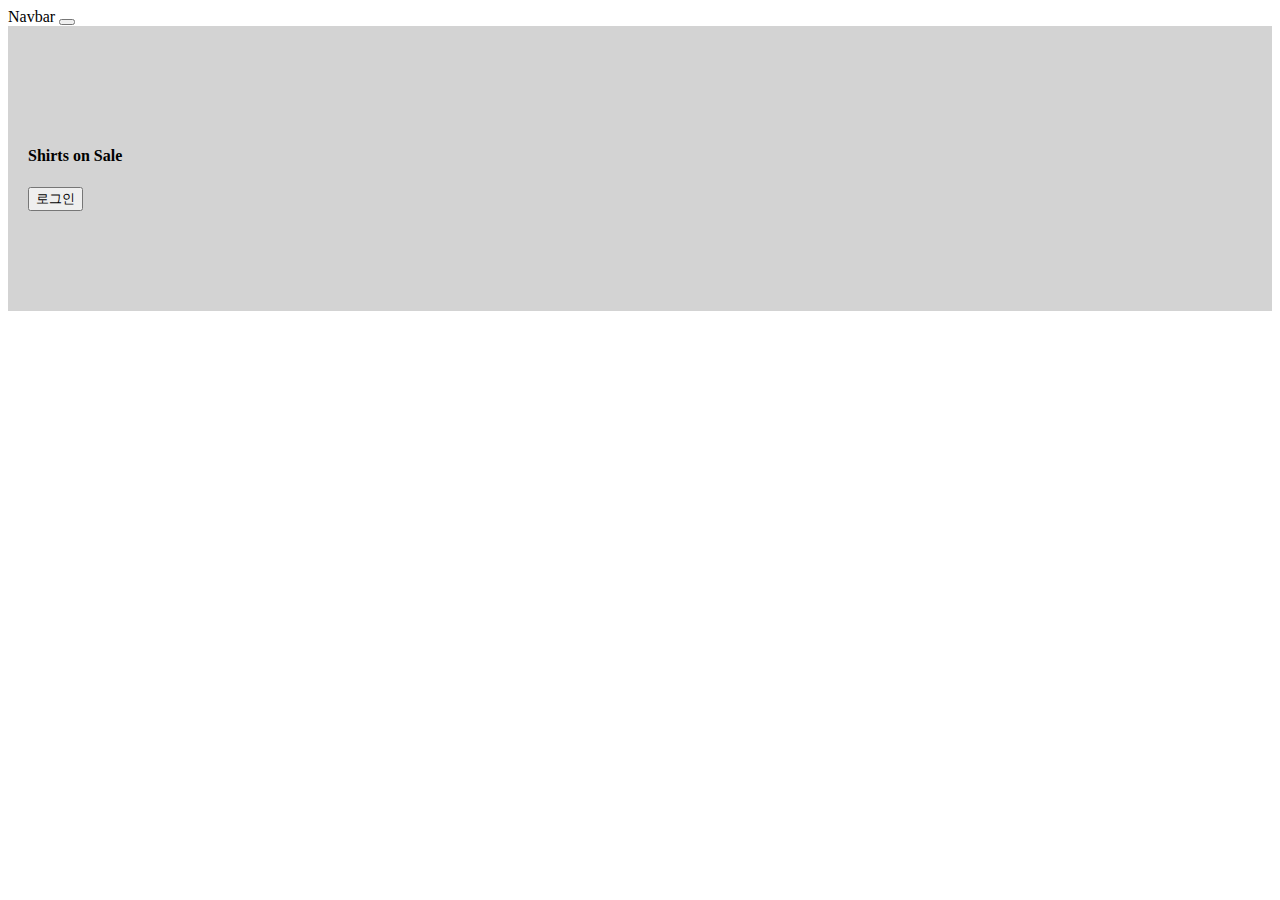
==== index.html @ 3c02347d "CodingApple Start" ====
<!doctype html>
<html lang="en">
  <head>
    <meta charset="utf-8">
    <meta name="viewport" content="width=device-width, initial-scale=1">
    <!-- Bootstrap CSS -->
    <link href="https://cdn.jsdelivr.net/npm/bootstrap@5.1.3/dist/css/bootstrap.min.css" rel="stylesheet" integrity="sha384-1BmE4kWBq78iYhFldvKuhfTAU6auU8tT94WrHftjDbrCEXSU1oBoqyl2QvZ6jIW3" crossorigin="anonymous">
    <link rel="stylesheet" href="main.css">
    <title>JS Practice!</title>
    <script src="https://code.jquery.com/jquery-3.6.0.min.js"   integrity="sha256-/xUj+3OJU5yExlq6GSYGSHk7tPXikynS7ogEvDej/m4=" crossorigin="anonymous"></script>
  </head>
    
  <body>
    
    <!-- Modal -->
    <div class="black-bg">
      <div class="white-bg">
        <h4>로그인하세요</h4>
        <form action="success.html">
           <div class="my-3">
            <input type="text" class="form-control">
           </div>
           <div class="my-3">
             <input type="password" class="form-control">
           </div>
           <button type="submit" class="btn btn-warning">전송</button>
           <button type="button" class="btn btn-danger" id="close">닫기</button>
        </form> 
      </div>
    </div>
      
    <!-- Navigation Menu -->  
    <nav class="navbar navbar-light bg-light">
      <div class="container-fluid">
        <span class="navbar-brand">Navbar</span>
        <button class="navbar-toggler" type="button">
          <span class="navbar-toggler-icon"></span>
        </button>
      </div>
    </nav>  
      
    <!-- Navigation Item -->  
    <ul class="list-group" id="test1">
      <li class="list-group-item">An item</li>
      <li class="list-group-item">A second item</li>
      <li class="list-group-item">A third item</li>
      <li class="list-group-item">A fourth item</li>
      <li class="list-group-item">And a fifth one</li>
    </ul>
      
    <div class="main-bg">
        <h4>Shirts on Sale</h4>
        <button id="login-btn" class="btn btn-danger">로그인</button>
    </div>
      
      
    <script>
      $('#login-btn').on('click',function(){
          $('.black-bg').addClass('show-modal');
      });
        
      $('#close').on('click',function(){
          $('.black-bg').removeClass('show-modal');
      });
        
      document.getElementsByClassName('navbar-toggler')[0].addEventListener(
          'click',function(){
              document.getElementsByClassName('list-group')[0].classList.toggle('show');
          });
        
        if (3 > 1){
          console.log('안녕')
        }
        
        
        
        
    </script>
      
    <script src="https://cdn.jsdelivr.net/npm/bootstrap@5.1.3/dist/js/bootstrap.bundle.min.js" integrity="sha384-ka7Sk0Gln4gmtz2MlQnikT1wXgYsOg+OMhuP+IlRH9sENBO0LRn5q+8nbTov4+1p" crossorigin="anonymous"></script>
      
  </body>
</html>
---- main.css ----
.alert-box {
    background-color: skyblue;
    padding: 20px;
    color: white;
    border-radius: 5px;
    display: none;
}

.list-group {
    display: none;
}

.black-bg {
  width : 100%;
  height : 100%;
  position : fixed;
  background : rgba(0,0,0,0.5);
  z-index : 5;
  padding: 30px;
  visibility: hidden;
  opacity: 0;
  transition: all 1s;
}

.white-bg {
  background: white;
  border-radius: 5px;
  padding: 30px;
  
} 

.show {
    display: block;
}

.show-modal {
    visibility: visible;
    opacity: 1;
}
.main-bg {
    padding: 100px 20px;
    background: lightgrey;
}
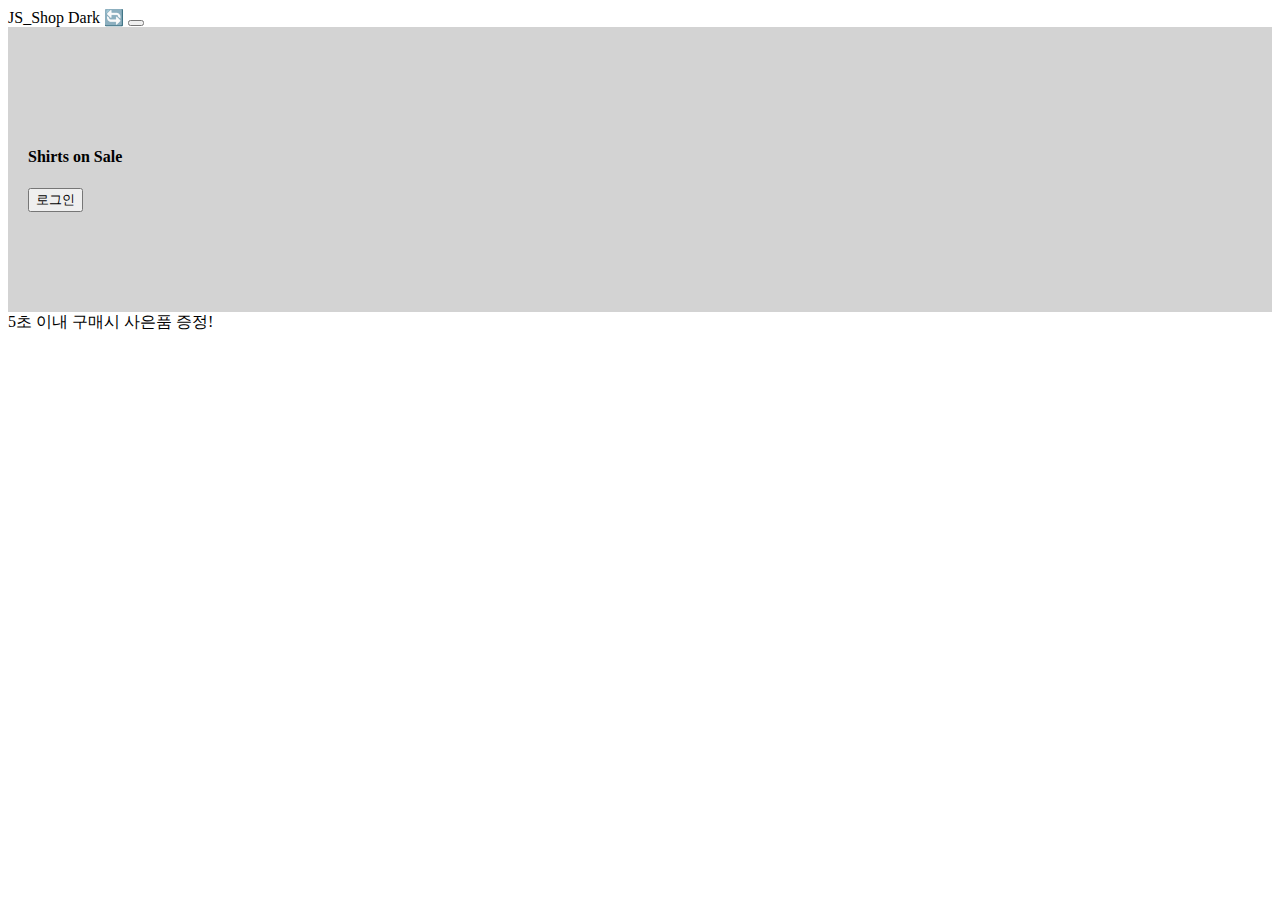
==== commit 5c20903e: "20220423 JS Master ~ing" ====
--- a/index.html
+++ b/index.html
@@ -18,12 +18,12 @@
         <h4>로그인하세요</h4>
         <form action="success.html">
            <div class="my-3">
-            <input type="text" class="form-control">
+            <input type="text" class="form-control" id="email">
            </div>
            <div class="my-3">
-             <input type="password" class="form-control">
+             <input type="password" class="form-control" id="password">
            </div>
-           <button type="submit" class="btn btn-warning">전송</button>
+           <button type="submit" class="btn btn-warning" id="send">전송</button>
            <button type="button" class="btn btn-danger" id="close">닫기</button>
         </form> 
       </div>
@@ -32,13 +32,14 @@
     <!-- Navigation Menu -->  
     <nav class="navbar navbar-light bg-light">
       <div class="container-fluid">
-        <span class="navbar-brand">Navbar</span>
+        <span class="navbar-brand">JS_Shop</span>
+        <span class="badge bg-dark">Dark 🔄</span>
         <button class="navbar-toggler" type="button">
           <span class="navbar-toggler-icon"></span>
         </button>
       </div>
     </nav>  
-      
+        
     <!-- Navigation Item -->  
     <ul class="list-group" id="test1">
       <li class="list-group-item">An item</li>
@@ -51,6 +52,10 @@
     <div class="main-bg">
         <h4>Shirts on Sale</h4>
         <button id="login-btn" class="btn btn-danger">로그인</button>
+    </div>
+
+    <div class="alert alert-danger">
+      <span id="secondNum">5</span>초 이내 구매시 사은품 증정!
     </div>
       
       
@@ -67,17 +72,64 @@
           'click',function(){
               document.getElementsByClassName('list-group')[0].classList.toggle('show');
           });
-        
-        if (3 > 1){
-          console.log('안녕')
+
+      $('form').on('submit',function(){
+        if(document.getElementById('email').value == ''){
+          alert('아이디 입력 안함');
         }
-        
-        
+        if(document.getElementById('password').value == ''){
+          alert('password 입력 안함');
+        }
+        if(document.getElementById('password').value.length < 6){
+          alert('password 좀 길게요');
+        }
+      });
+
+      //badge 홀수 클릭 시, 내부 글자를 Light로 변경, 짝수 클릭 시 다시 누르면 Dark로 변경
+      let count = 0;
+
+      // let은 재선언 X
+      let 이름 = "kim";
+      // let 이름 = "park";  불가능, var은 재선언 O
+
+      // const는 재선언 X, 재할당 X
+      const 나이 = 10;
+      // 나이 = 11;     불가능, final 상수의 의미
+
+
+      $('.badge').on('click',function(){
+        count += 1;
+        if(count % 2 == 1){
+          $('.badge').html('Light 🔄');
+          $('.badge').toggleClass('bg-white');
+          $('.badge').css('color','black');
+        } else {
+          $('.badge').html('Dark 🔄');
+          $('.badge').toggleClass('bg-white');
+          $('.badge').css('color','white');
+        }
+      });
+
+      // setTimeout(테스트함수, 3000);
+
+      // function 테스트함수(){
+      //   console.log('안녕 !!');
+      // }
+
+      let secondCount = 5;
+
+      setInterval(function(){
+        secondCount -= 1;
+        if(secondCount == 0){
+          $('.alert').hide();
+        }
+        $('#secondNum').html(secondCount);
+      }, 1000);
+
         
         
     </script>
       
     <script src="https://cdn.jsdelivr.net/npm/bootstrap@5.1.3/dist/js/bootstrap.bundle.min.js" integrity="sha384-ka7Sk0Gln4gmtz2MlQnikT1wXgYsOg+OMhuP+IlRH9sENBO0LRn5q+8nbTov4+1p" crossorigin="anonymous"></script>
-      
   </body>
 </html>--- a/main.css
+++ b/main.css
@@ -42,3 +42,8 @@
     padding: 100px 20px;
     background: lightgrey;
 }
+
+.dark {
+    background: black;
+    color: white;
+}
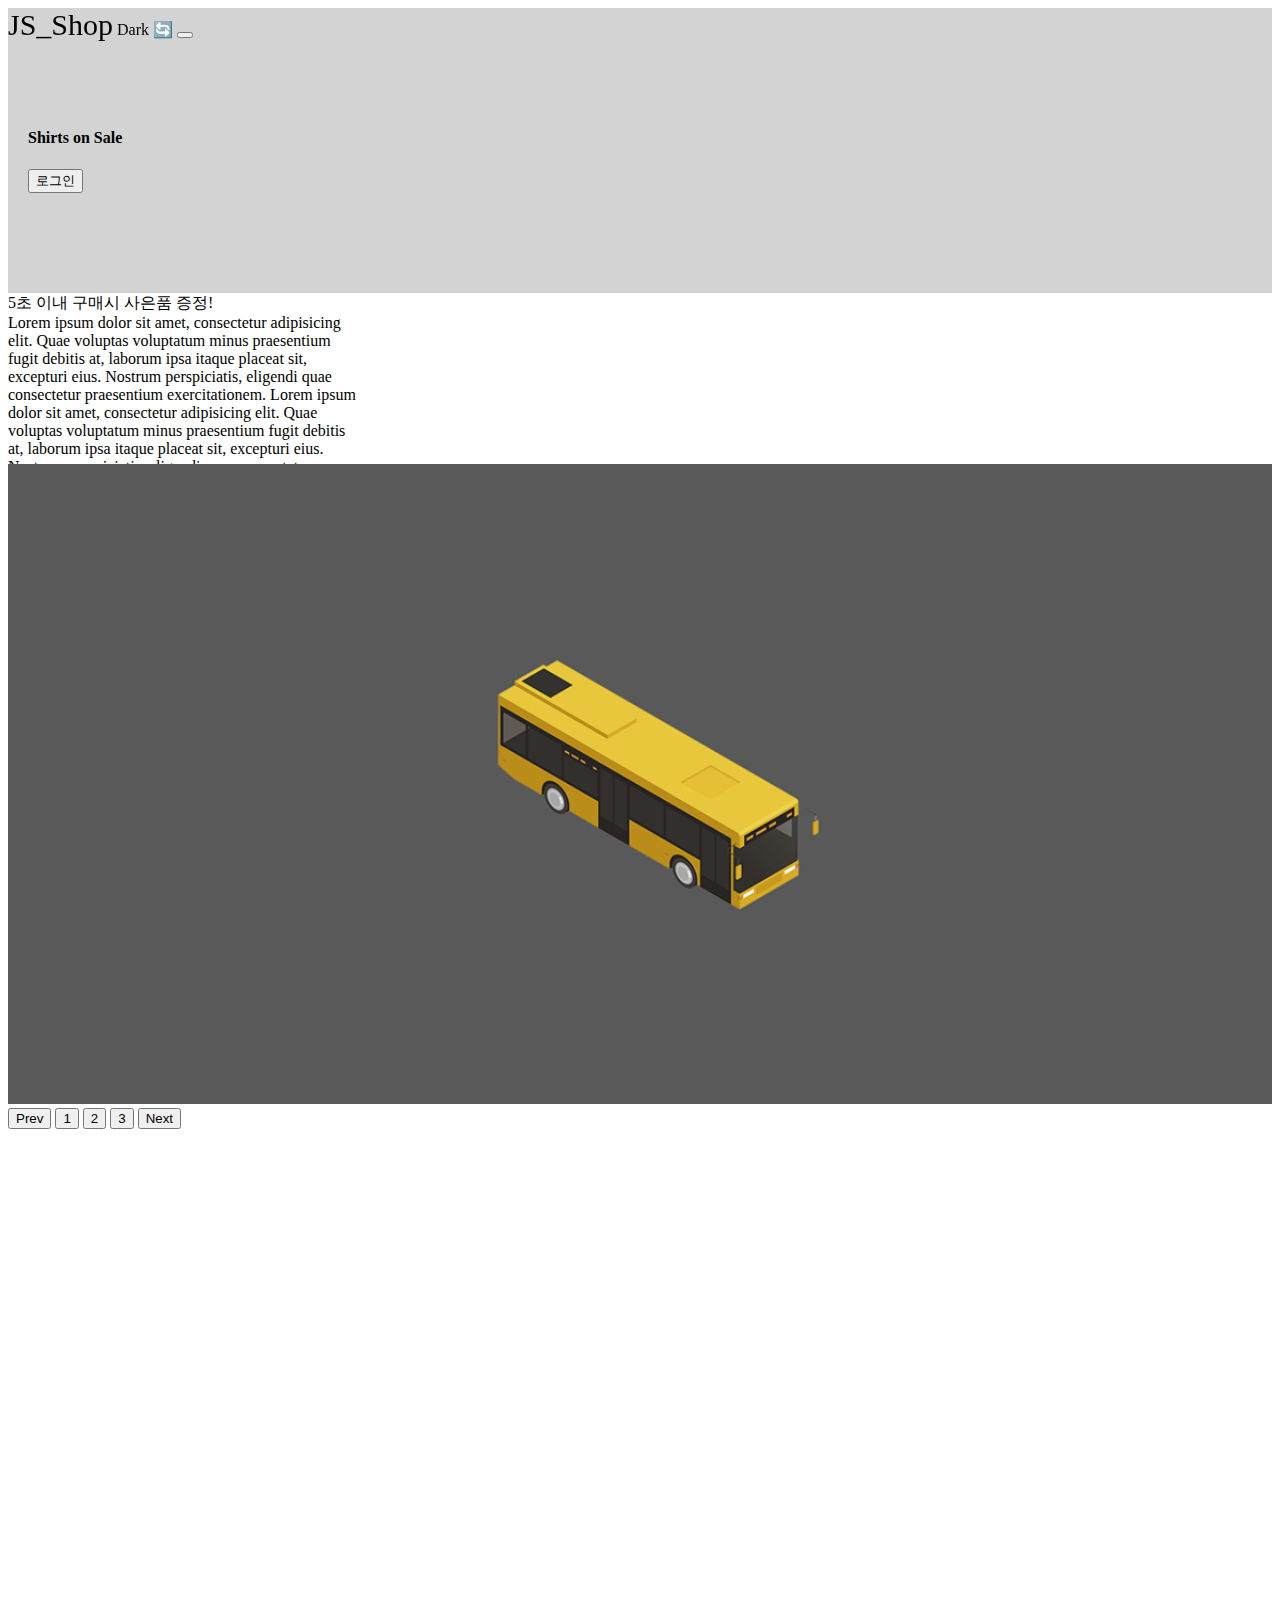
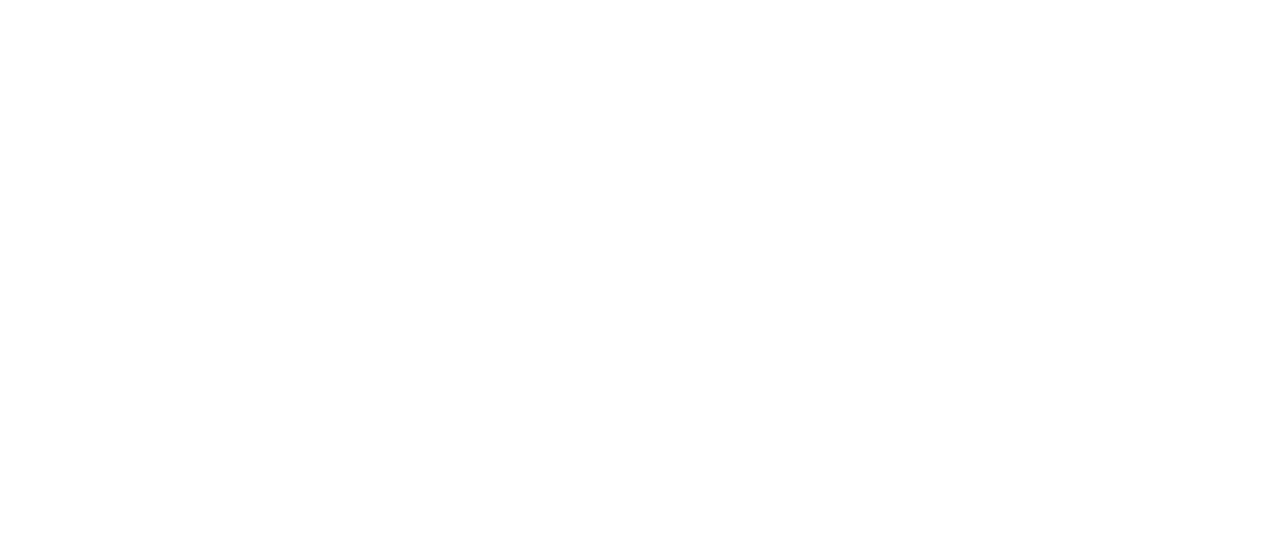
==== commit 3d67fc24: "20220425" ====
--- a/index.html
+++ b/index.html
@@ -48,17 +48,62 @@
       <li class="list-group-item">A fourth item</li>
       <li class="list-group-item">And a fifth one</li>
     </ul>
-      
+     
+    <!-- [로그인] 버튼 -->
     <div class="main-bg">
         <h4>Shirts on Sale</h4>
         <button id="login-btn" class="btn btn-danger">로그인</button>
     </div>
 
+    <!-- 사은품 사라지는 Div -->
     <div class="alert alert-danger">
       <span id="secondNum">5</span>초 이내 구매시 사은품 증정!
     </div>
-      
-      
+
+    <!-- 회원약관-->
+    <div style="width: 350px; height: 150px; overflow-y: scroll;" class="lorem">
+      Lorem ipsum dolor sit amet, consectetur adipisicing elit. Quae
+      voluptas voluptatum minus praesentium fugit debitis at, laborum
+      ipsa itaque placeat sit, excepturi eius. Nostrum perspiciatis,
+      eligendi quae consectetur praesentium exercitationem.
+      Lorem ipsum dolor sit amet, consectetur adipisicing elit. Quae
+      voluptas voluptatum minus praesentium fugit debitis at, laborum
+      ipsa itaque placeat sit, excepturi eius. Nostrum perspiciatis,
+      eligendi quae consectetur praesentium exercitationem.
+    </div>
+
+    <!-- 캐러셀 그림-->
+    <div style="overflow: hidden">
+      <div class="slide-container">
+        <div class="slide-box">
+          <img src="car1.png">
+        </div>
+        <div class="slide-box">
+          <img src="car2.png">
+        </div>
+        <div class="slide-box">
+          <img src="car3.png">
+        </div>
+      </div>
+    </div>
+    
+    <!-- Carousel Button HTML-->
+    <button class="slide-prev btn btn-success">Prev</button>
+    <button class="slide-1 btn btn-dark">1</button>
+    <button class="slide-2 btn btn-dark">2</button>
+    <button class="slide-3 btn btn-dark">3</button>
+    <button class="slide-next btn btn-success">Next</button>
+      
+    
+    <!-- 스크롤 생성용 긴 박스 추가-->
+    <div style="height: 1000px;"></div>
+    
+
+
+
+
+
+    <!-- ***** JAVA SCRIPT ***** -->
     <script>
       $('#login-btn').on('click',function(){
           $('.black-bg').addClass('show-modal');
@@ -72,16 +117,27 @@
           'click',function(){
               document.getElementsByClassName('list-group')[0].classList.toggle('show');
           });
-
+      
+      // Submit JS
       $('form').on('submit',function(){
-        if(document.getElementById('email').value == ''){
+        let email = document.getElementById('email').value;
+        let password = document.getElementById('password').value;
+
+        if(email == ''){
           alert('아이디 입력 안함');
         }
-        if(document.getElementById('password').value == ''){
+        if(/\S+@\S+\.\S+/.test(email) == false){
+          alert('이메일 형식이 맞지 않음')
+        }
+
+        if(password == ''){
           alert('password 입력 안함');
         }
-        if(document.getElementById('password').value.length < 6){
+        if(password.length < 6){
           alert('password 좀 길게요');
+        }
+        if(/[A-Z]/.test(password)){
+          alert('대문자 빼주세여');
         }
       });
 
@@ -112,22 +168,88 @@
 
       // setTimeout(테스트함수, 3000);
 
-      // function 테스트함수(){
-      //   console.log('안녕 !!');
-      // }
-
-      let secondCount = 5;
-
-      setInterval(function(){
-        secondCount -= 1;
-        if(secondCount == 0){
-          $('.alert').hide();
-        }
-        $('#secondNum').html(secondCount);
-      }, 1000);
-
-        
-        
+      // let secondCount = 5;
+
+      // setInterval(function(){
+      //   secondCount -= 1;
+      //   if(secondCount == 0){
+      //     $('.alert').hide();
+      //   }
+      //   $('#secondNum').html(secondCount);
+      // }, 1000);
+
+      
+      // Carousel JS
+
+      let 지금사진 = 1;
+
+      // Prev 버튼
+      $('.slide-prev').on('click',function(){
+        if(지금사진 == 1){
+          $('.slide-container').css('transform','translateX(-200vw)');
+          지금사진 = 3;
+        } else if(지금사진 == 2){
+          $('.slide-container').css('transform','translateX(0vw)');
+          지금사진 = 1;
+        } else {
+          $('.slide-container').css('transform','translateX(-100vw)');
+          지금사진 = 2;
+        }
+      });
+
+      $('.slide-1').on('click',function(){
+        $('.slide-container').css('transform','translateX(0)');
+        지금사진 = 1;
+      });
+
+      $('.slide-2').on('click',function(){
+        $('.slide-container').css('transform','translateX(-100vw)');
+        지금사진 = 2;
+      });
+
+      $('.slide-3').on('click',function(){
+        $('.slide-container').css('transform','translateX(-200vw)');
+        지금사진 = 3;
+      });
+
+
+      // Next 버튼  
+      $('.slide-next').on('click',function(){
+
+        // if(지금사진 == 1){
+        //   $('.slide-container').css('transform','translateX(-100vw)');
+        //   지금사진 = 2;
+        // } else if(지금사진 == 2){
+        //   $('.slide-container').css('transform','translateX(-200vw)');
+        //   지금사진 = 3;
+        // } else {
+        //   $('.slide-container').css('transform','translateX(0vw)');
+        //   지금사진 = 1
+        // }
+        $('.slide-container').css('transform',`translateX(-${지금사진}00vw)`);
+        지금사진 += 1;
+        if(지금사진 == 3){
+          지금사진 = 0; 
+        }
+      });
+
+
+      // Scroll EventListener (window = html요소를 감싸고 있는 document를 감싸고 있는 가장 밖의 요소)
+      // window.addEventListener('scroll',function(){
+      //   console.log(window.scrollY);
+      // });
+
+
+      // 약관을 다 읽으면 -> div의 스크롤바 내린 양 == div의 실제 높이(px단위)
+      $('.lorem').on('scroll',function(){
+        // var scrollSum = document.querySelector('.lorem').scrollTop;
+        var scrollSum = $('.lorem').scrollTop();
+        var scrollHeight = document.querySelector('.lorem').scrollHeight;
+        
+        console.log(scrollSum, scrollHeight);
+      });
+
+
     </script>
       
     <script src="https://cdn.jsdelivr.net/npm/bootstrap@5.1.3/dist/js/bootstrap.bundle.min.js" integrity="sha384-ka7Sk0Gln4gmtz2MlQnikT1wXgYsOg+OMhuP+IlRH9sENBO0LRn5q+8nbTov4+1p" crossorigin="anonymous"></script>
--- a/main.css
+++ b/main.css
@@ -1,3 +1,16 @@
+
+.navbar {
+    /* 상단 고정 */
+    position: fixed;
+    /* 화면 가로 꽉 차게 */
+    width: 100%;
+    /* 앞으로보내기(우선순위) */
+    z-index : 5;
+}
+
+.navbar-brand {
+    font-size: 30px;
+}
 
 .alert-box {
     background-color: skyblue;
@@ -18,6 +31,7 @@
   background : rgba(0,0,0,0.5);
   z-index : 5;
   padding: 30px;
+  /* display: none; 보다 이벤트를 잘 먹음 */
   visibility: hidden;
   opacity: 0;
   transition: all 1s;
@@ -36,6 +50,7 @@
 
 .show-modal {
     visibility: visible;
+    /* 투명도 */
     opacity: 1;
 }
 .main-bg {
@@ -43,7 +58,26 @@
     background: lightgrey;
 }
 
+/* 다크모드 */
 .dark {
     background: black;
     color: white;
 }
+
+/* 캐러셀 */
+.slide-container {
+    /* 브라우저의 폭은 100vw, 즉 3배 */
+    width: 300vw;
+    /* 1초에 걸쳐서 실행 */
+    transition: all 1s;
+}
+
+.slide-box {
+    width: 100vw;
+    /* div 블록요소를 인라인요소처럼 */
+    float: left;
+}
+
+.slide-box img {
+    width: 100%;
+}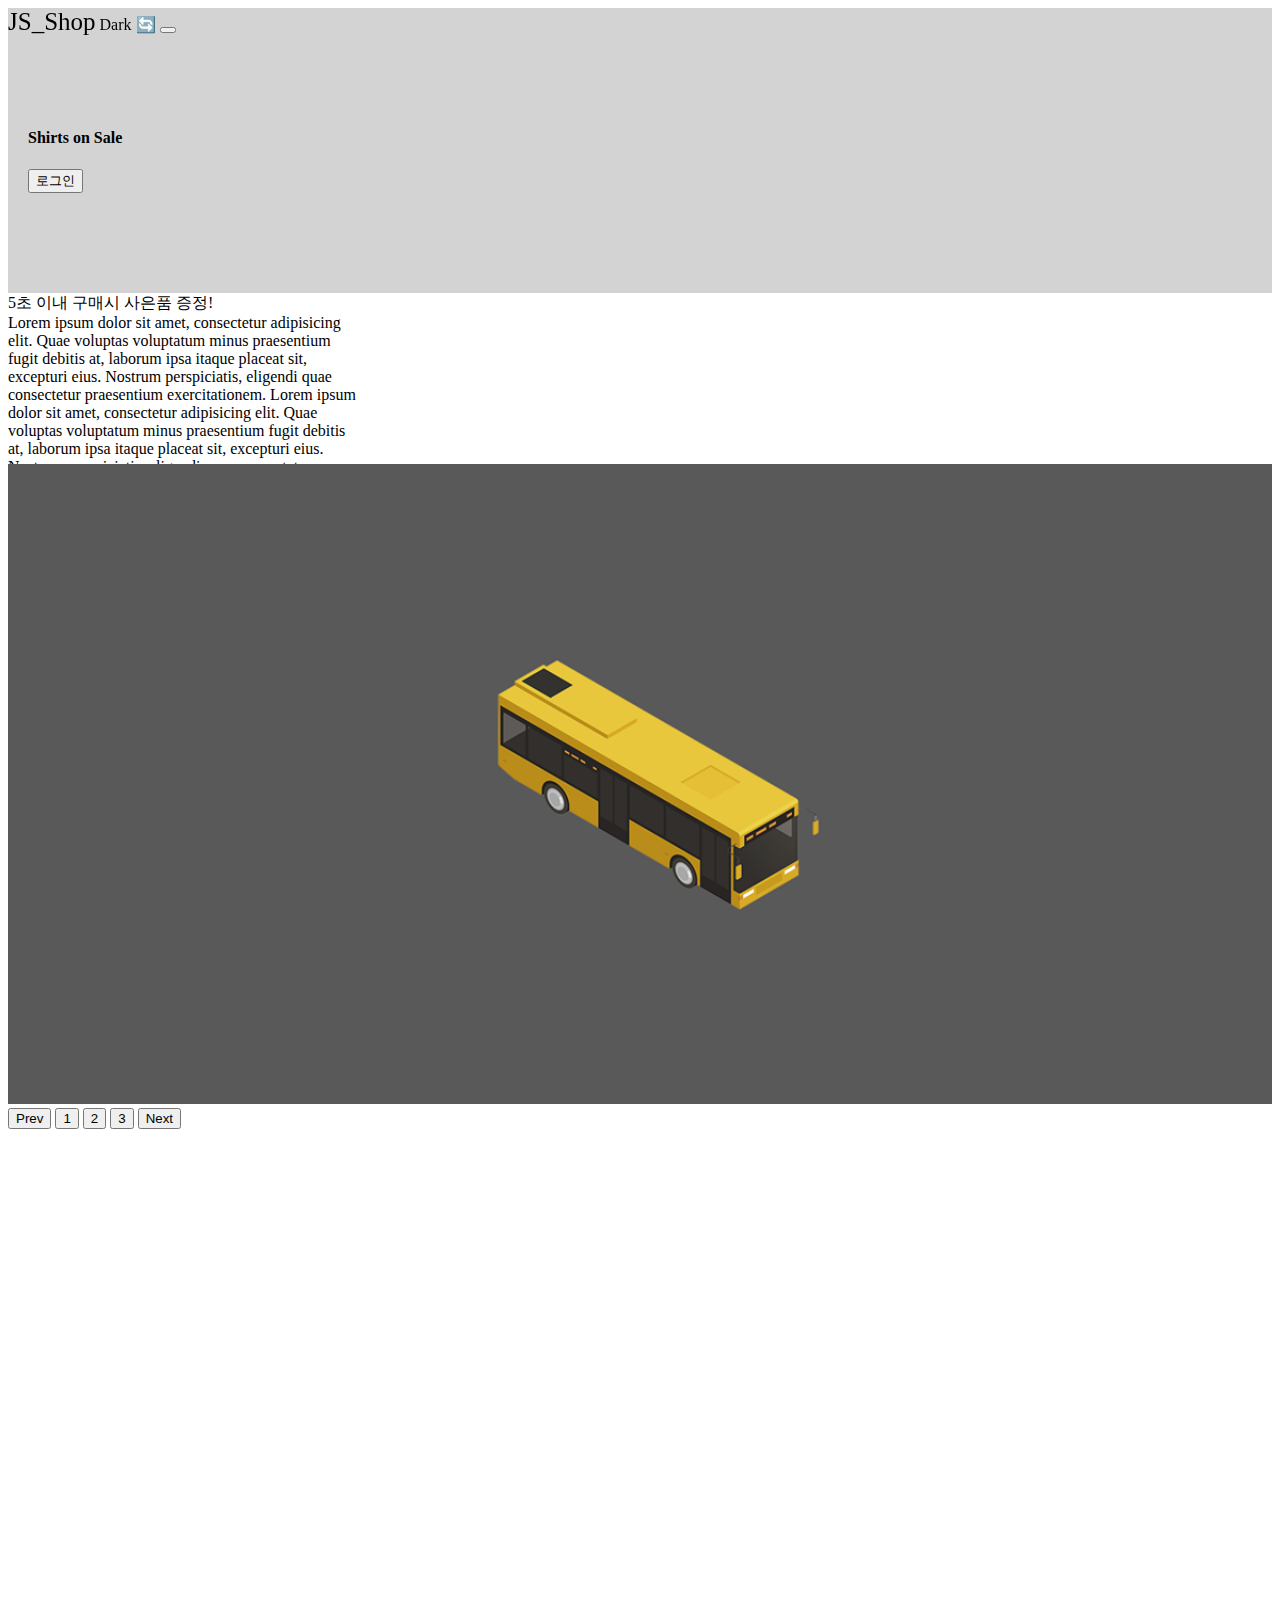
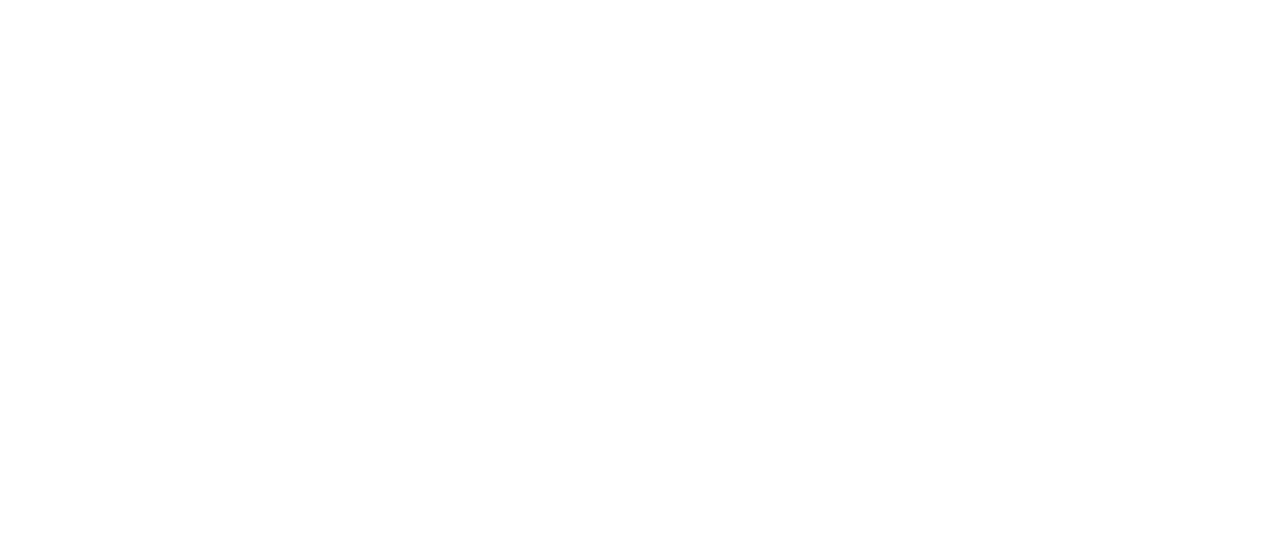
==== commit 00f0d36d: "2022/04/30 Scroll Prac" ====
--- a/index.html
+++ b/index.html
@@ -239,15 +239,31 @@
       //   console.log(window.scrollY);
       // });
 
+      // 페이지 스크롤바 100px 내리면 로고 폰트사이즈 작게
+      $(window).on('scroll',function(){
+        if(window.scrollY > 100){
+          $('.navbar-brand').css('font-size','20px');
+        } else {
+          $('.navbar-brand').css('font-size','25px');
+        }
+      });
 
       // 약관을 다 읽으면 -> div의 스크롤바 내린 양 == div의 실제 높이(px단위)
       $('.lorem').on('scroll',function(){
         // var scrollSum = document.querySelector('.lorem').scrollTop;
-        var scrollSum = $('.lorem').scrollTop();
-        var scrollHeight = document.querySelector('.lorem').scrollHeight;
-        
-        console.log(scrollSum, scrollHeight);
-      });
+        //window.scrollY
+        let 스크롤양 = $('.lorem').scrollTop();
+        let 실제높이 = document.querySelector('.lorem').scrollHeight;
+        let 높이 = document.querySelector('.lorem').clientHeight;
+
+        // 스크롤양 + 높이 == 실제높이
+
+        if(스크롤양 + 높이 > 실제높이 - 10){
+          alert('다 읽음');
+        }
+      });
+
+      
 
 
     </script>
--- a/main.css
+++ b/main.css
@@ -80,4 +80,9 @@
 
 .slide-box img {
     width: 100%;
+}
+
+.navbar-brand {
+    font-size: 25px;
+    transition: all 1s;
 }